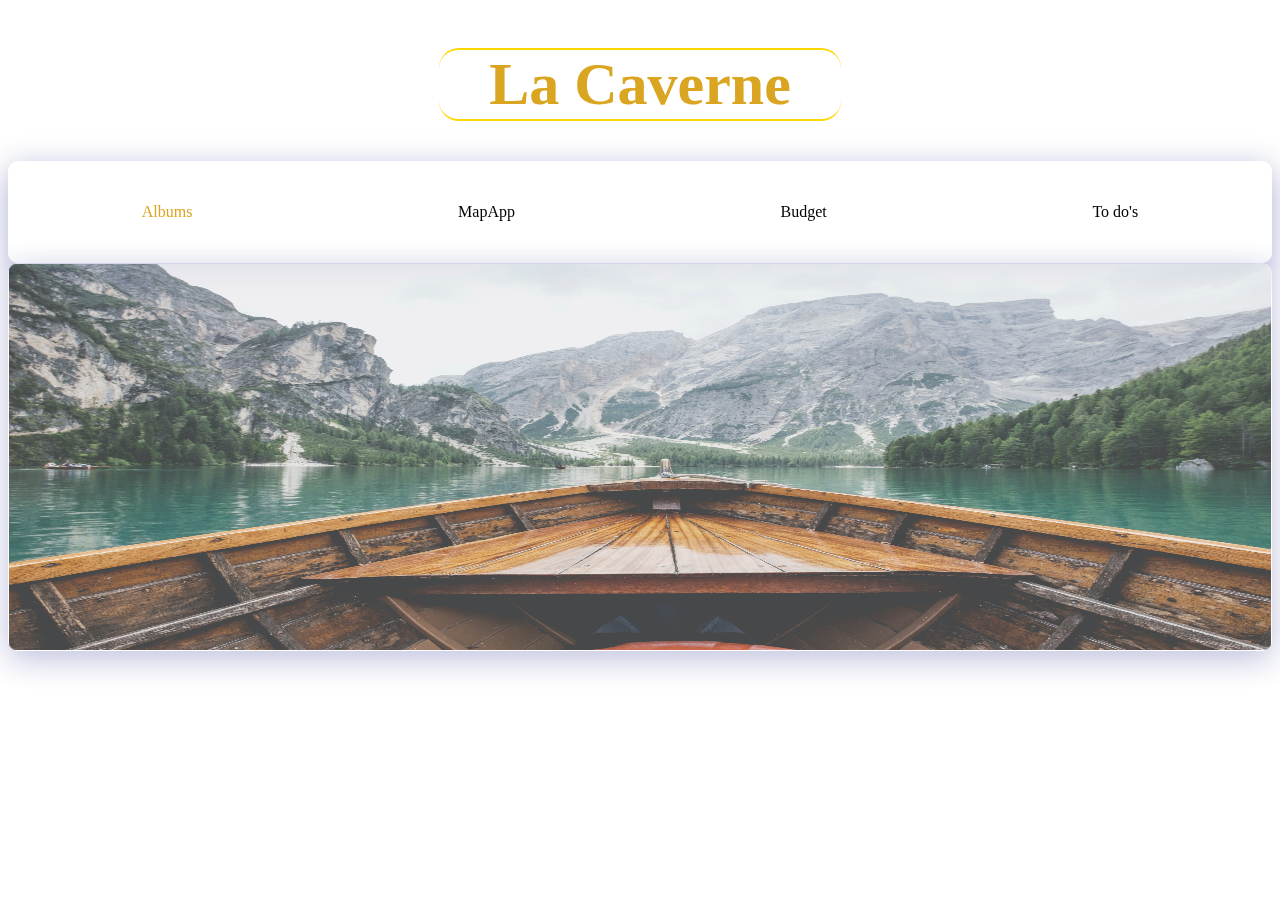
==== index.html @ 5e9f54c4 "Header in porgress" ====
<!DOCTYPE html>
<html lang="en">
<head>
    <meta charset="UTF-8">
    <meta http-equiv="X-UA-Compatible" content="IE=edge">
    <meta name="viewport" content="width=device-width, initial-scale=1.0">
    <link rel="stylesheet" href="style.css">
    <title>Document</title>
</head>
<body>
    <div class="div-top-top">
        <h1 class="main-title">La Caverne</h1>
    </div>

    <div class='div-top-container'>
        <div class="div-top-element">Albums</div>
        <div>MapApp</div>
        <div>Budget</div>
        <div>To do's</div>
    </div>


    <!-- Image under the header -->
    <div class="div-header"></div>
</body>
</html>
---- style.css ----
/* Top container on index page */
.div-top-top {
    display: flex;
    justify-content: center;
}

/* Format Title */
.main-title {
    color:goldenrod;
    border-bottom: solid 2px gold;
    border-top: solid 2px gold;
    font-size: 60px;
    border-radius: 20px;
    padding: 0 50px;
}

.div-top-container {
    display: flex;
    flex-direction: row;
    justify-content: space-around;
    line-height: 100px;
    border: solid 2px gold;
    /* Test glassmorphism */
    background: rgba( 255, 255, 255, 0.25 );
    box-shadow: 0 8px 32px 0 rgba( 31, 38, 135, 0.37 );
    backdrop-filter: blur( 4px );
    -webkit-backdrop-filter: blur( 4px );
    border-radius: 10px;
    border: 1px solid rgba( 255, 255, 255, 0.18 );
    /* position: absolute; */
}

.div-top-element {
    color:goldenrod;
}


.div-header {

    background-image: url("luca-bravo-O453M2Liufs-unsplash.jpg");
    background-size: 100% 100%;
    width: auto;
    height: 386px;
    background-repeat: no-repeat;
    opacity: 0.8;
    border-radius: 10px;
    backdrop-filter: blur( 4px );
    -webkit-backdrop-filter: blur( 4px );
    box-shadow: 0 8px 32px 0 rgba( 31, 38, 135, 0.37 );
    border: 1px solid rgba( 255, 255, 255, 0.18 );
    position: relative;
}
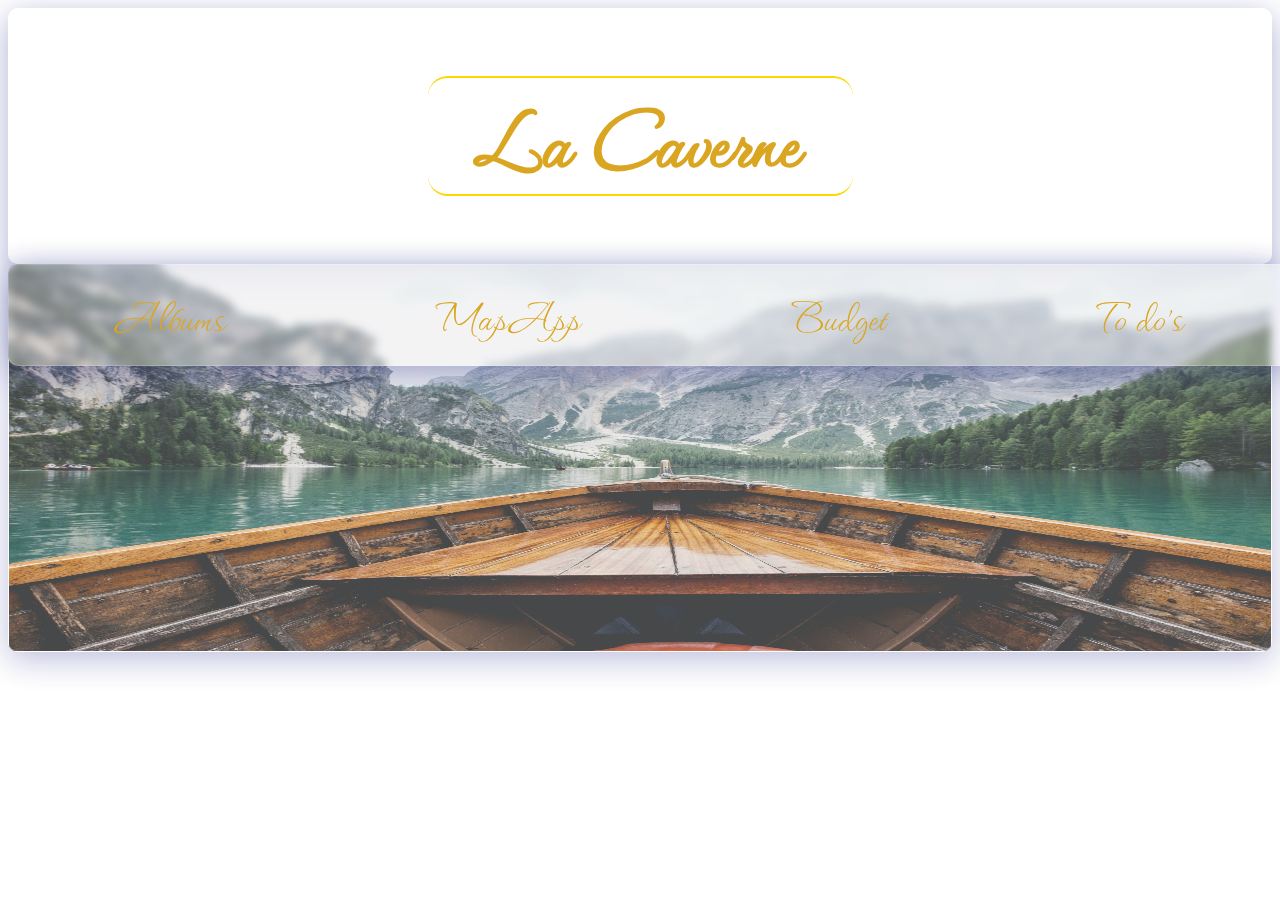
==== commit d84bd0f1: "Progressing..." ====
--- a/index.html
+++ b/index.html
@@ -4,7 +4,7 @@
     <meta charset="UTF-8">
     <meta http-equiv="X-UA-Compatible" content="IE=edge">
     <meta name="viewport" content="width=device-width, initial-scale=1.0">
-    <link rel="stylesheet" href="style.css">
+    <link rel="stylesheet" href="css/style.css">
     <title>Document</title>
 </head>
 <body>
@@ -13,7 +13,7 @@
     </div>
 
     <div class='div-top-container'>
-        <div class="div-top-element">Albums</div>
+        <div><a href="albums/albums.html" target="_blank" class="nav-bar-link">Albums</a></div>
         <div>MapApp</div>
         <div>Budget</div>
         <div>To do's</div>
--- a/css/style.css
+++ b/css/style.css
@@ -0,0 +1,92 @@
+/********index.html******/
+/* Importing fonts */
+@import url('https://fonts.googleapis.com/css2?family=Waterfall&display=swap');
+
+/* Top container on index page */
+.div-top-top {
+    display: flex;
+    justify-content: center;
+        /* Test glassmorphism */
+    background: rgba( 255, 255, 255, 0.25 );
+    box-shadow: 0 8px 32px 0 rgba( 31, 38, 135, 0.37 );
+    backdrop-filter: blur( 4px );
+    -webkit-backdrop-filter: blur( 4px );
+    border-radius: 10px;
+    border: 1px solid rgba( 255, 255, 255, 0.18 );
+}
+
+/* Format Title */
+.main-title {
+    color:goldenrod;
+    border-bottom: solid 2px gold;
+    border-top: solid 2px gold;
+    font-size: 100px;
+    border-radius: 20px;
+    padding: 0 50px;
+    font-family: 'Waterfall', sans-serif;
+}
+
+.div-top-container {
+    font-family: 'Waterfall', sans-serif;
+    font-size: 50px;
+    color: goldenrod;
+    display: flex;
+    flex-direction: row;
+    justify-content: space-around;
+    line-height: 100px;
+    width: 100%;
+    /* Test glassmorphism */
+    background: rgba( 255, 255, 255, 0.25 );
+    box-shadow: 0 8px 32px 0 rgba( 31, 38, 135, 0.37 );
+    backdrop-filter: blur( 4px );
+    -webkit-backdrop-filter: blur( 4px );
+    border-radius: 10px;
+    border: 1px solid rgba( 255, 255, 255, 0.18 );
+    position: absolute;
+    z-index: 5;
+}
+
+.div-top-element {
+    color:goldenrod;
+}
+
+
+.div-header {
+
+    background-image: url("../images/luca-bravo-O453M2Liufs-unsplash.jpg");
+    background-size: 100% 100%;
+    width: auto;
+    height: 386px;
+    background-repeat: no-repeat;
+    opacity: 0.8;
+    border-radius: 10px;
+    backdrop-filter: blur( 4px );
+    -webkit-backdrop-filter: blur( 4px );
+    box-shadow: 0 8px 32px 0 rgba( 31, 38, 135, 0.37 );
+    border: 1px solid rgba( 255, 255, 255, 0.18 );
+    position: relative;
+}
+
+/* Format links */
+
+.nav-bar-link:link { 
+    text-decoration: none;
+    color:goldenrod;
+}
+
+.nav-bar-link:visited { 
+    text-decoration: none;
+    color:goldenrod;
+}
+
+/* .nav-bar-link:hover { 
+    text-decoration: none;
+    color:goldenrod;
+    background-color: white;
+} */
+
+.nav-bar-link:active { 
+    text-decoration: none;
+    color:goldenrod;
+}
+
